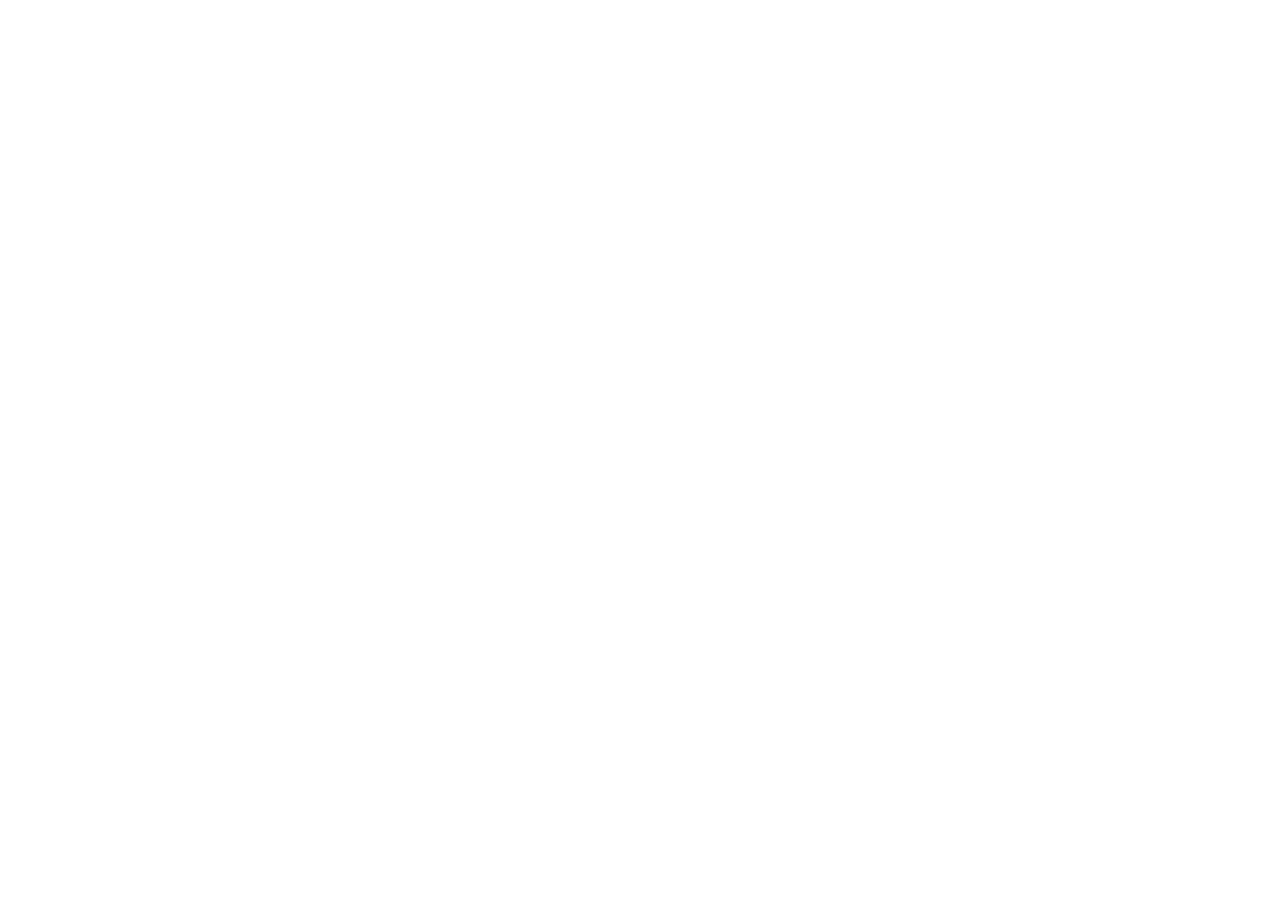
==== index.html @ 224c8ae8 "deuxieme commit" ====
<!DOCTYPE html>
<html lang="en">
<head>
    <meta charset="UTF-8">
    <meta name="viewport" content="width=device-width, initial-scale=1.0">
    <title>Premiere page</title>
</head>
<body>
    
</body>
</html>
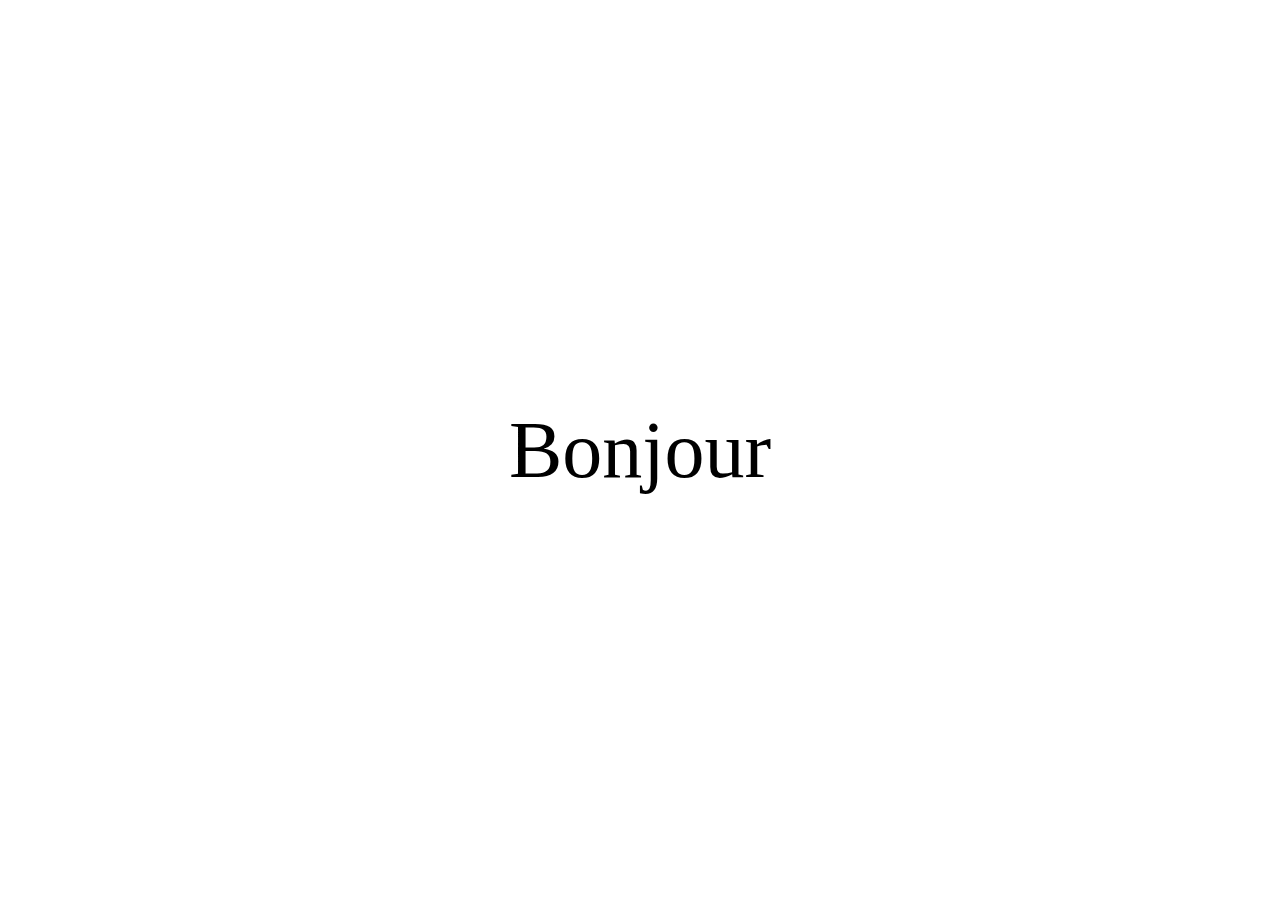
==== commit 6c92bc38: "copie de css" ====
--- a/index.html
+++ b/index.html
@@ -4,8 +4,11 @@
     <meta charset="UTF-8">
     <meta name="viewport" content="width=device-width, initial-scale=1.0">
     <title>Premiere page</title>
+    <link rel="stylesheet" href="./css/style.css">
 </head>
 <body>
-    
+    <div class="bonjour-container">
+    <p>Bonjour</p>
+</div>
 </body>
 </html>--- a/css/style.css
+++ b/css/style.css
@@ -0,0 +1,15 @@
+body,html{
+    margin: 0;
+    height: 100%;
+}
+
+.bonjour-container {
+display: flex;
+justify-content: center;
+align-items: center;
+height: inherit;
+}
+
+.bonjour-container p {
+    font-size: 60pt;
+}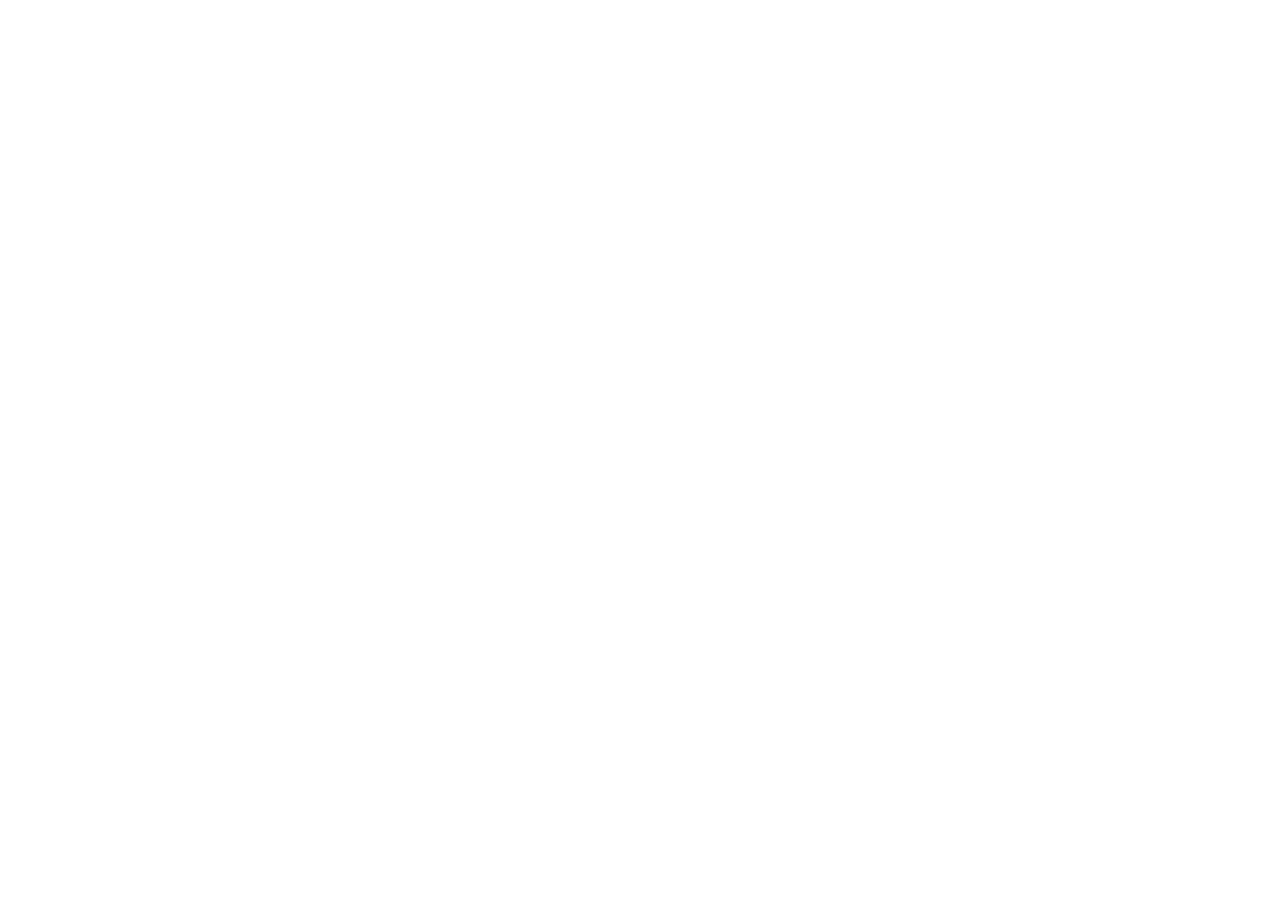
==== commit 803f5a65: "new" ====
--- a/index.html
+++ b/index.html
@@ -3,12 +3,9 @@
 <head>
     <meta charset="UTF-8">
     <meta name="viewport" content="width=device-width, initial-scale=1.0">
-    <title>Premiere page</title>
-    <link rel="stylesheet" href="./css/style.css">
+    <title>Index</title>
 </head>
 <body>
-    <div class="bonjour-container">
-    <p>Bonjour</p>
-</div>
+    
 </body>
 </html>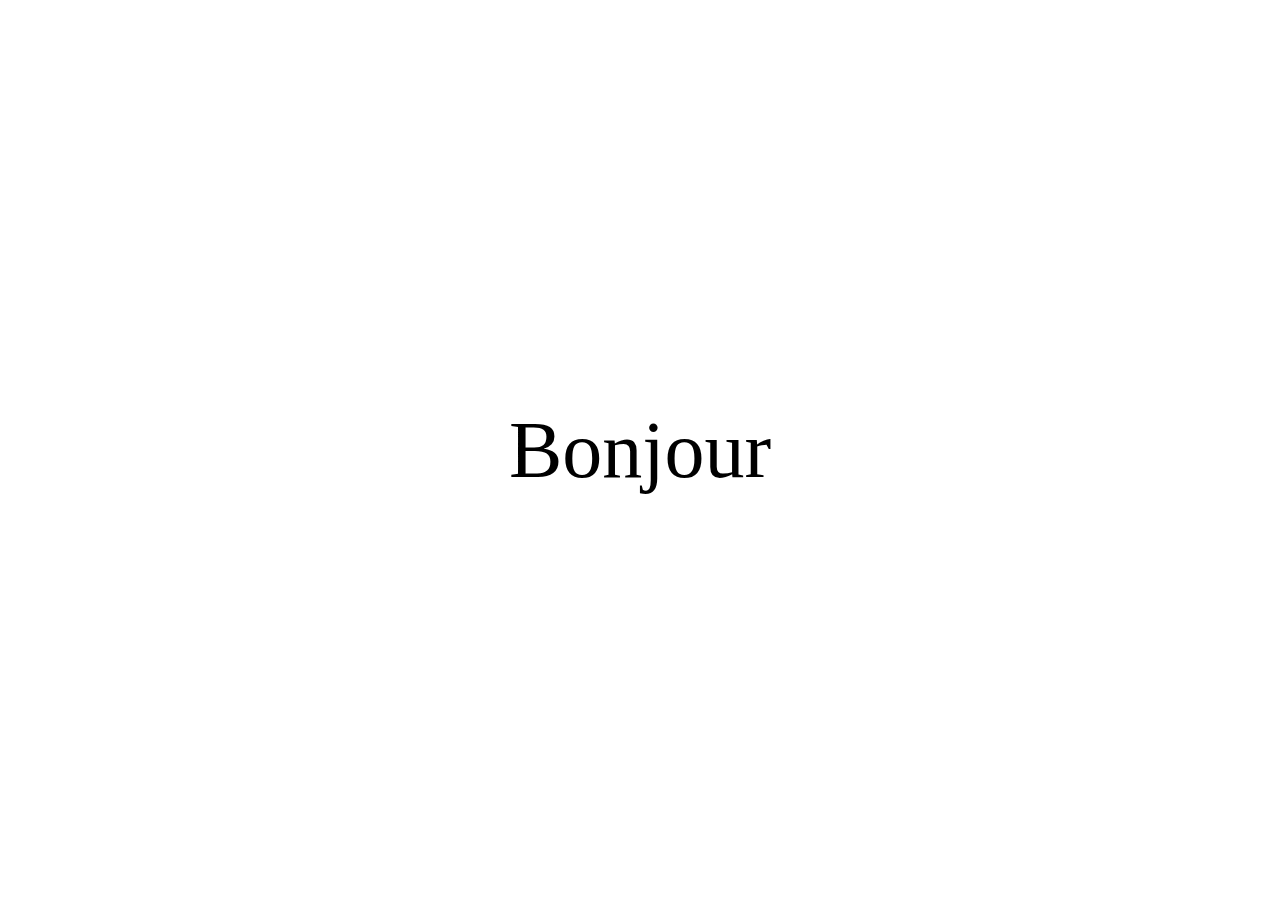
==== commit 5520cf35: "index and 404" ====
--- a/index.html
+++ b/index.html
@@ -4,8 +4,11 @@
     <meta charset="UTF-8">
     <meta name="viewport" content="width=device-width, initial-scale=1.0">
     <title>Index</title>
+    <link rel="stylesheet" href="./css/style.css">
 </head>
 <body>
-    
+    <div class="msg-container">
+        <p>Bonjour</p>
+    </div>
 </body>
 </html>--- a/css/style.css
+++ b/css/style.css
@@ -0,0 +1,15 @@
+body,html {
+    margin: 0;
+    height: 100%;
+}
+
+.msg-container {
+    display: flex;
+    justify-content: center;
+    align-items: center;
+    height: inherit;
+}
+
+.msg-container p {
+    font-size: 60pt;
+}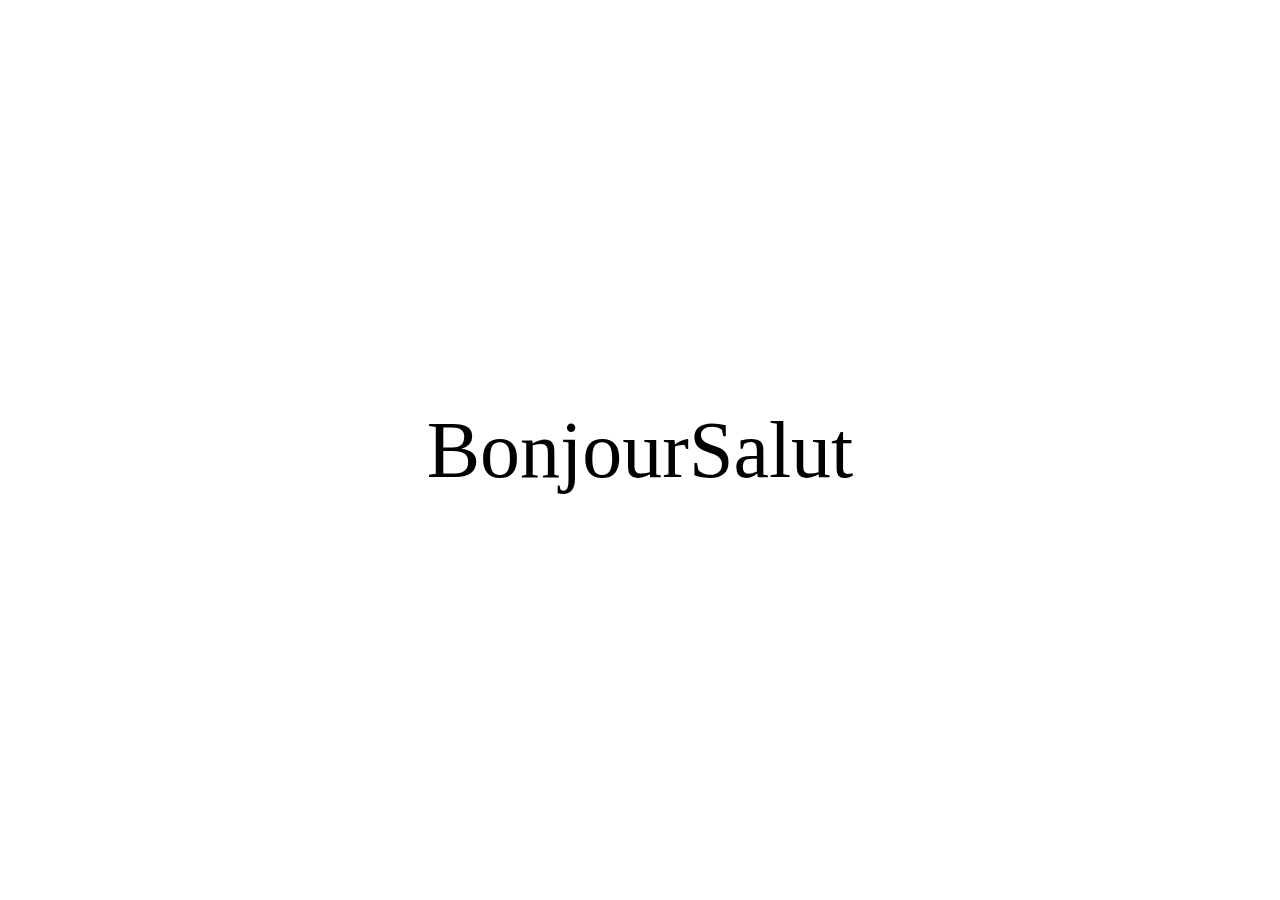
==== commit 4785611c: "Update index.html" ====
--- a/index.html
+++ b/index.html
@@ -9,6 +9,7 @@
 <body>
     <div class="msg-container">
         <p>Bonjour</p>
+        <p>Salut</p>
     </div>
 </body>
-</html>+</html>
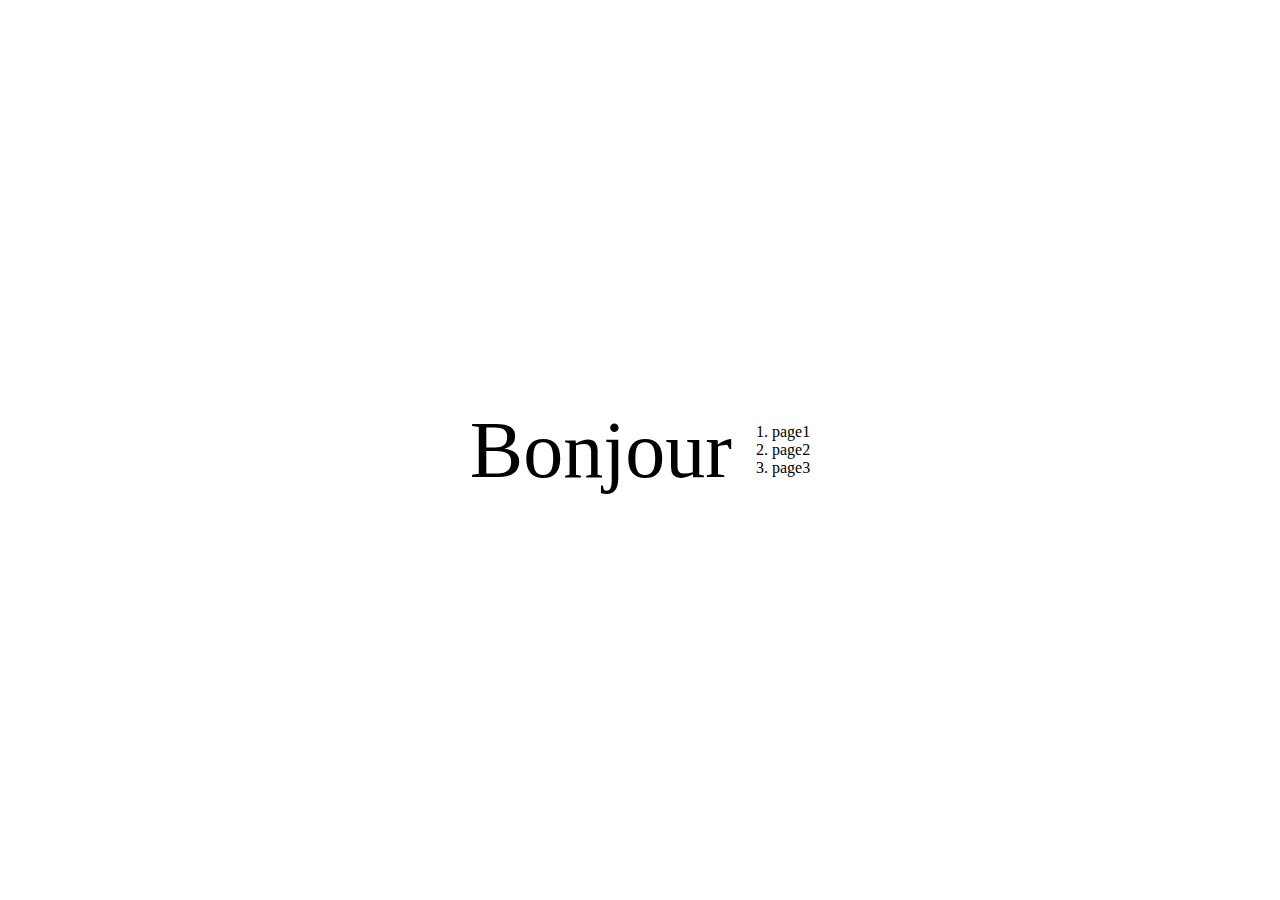
==== commit 2ccf98e1: "kuli add" ====
--- a/index.html
+++ b/index.html
@@ -9,7 +9,11 @@
 <body>
     <div class="msg-container">
         <p>Bonjour</p>
-        <p>Salut</p>
+        <ol>
+            <li>page1</li>
+            <li>page2</li>
+            <li>page3</li>
+        </ol>
     </div>
 </body>
-</html>
+</html>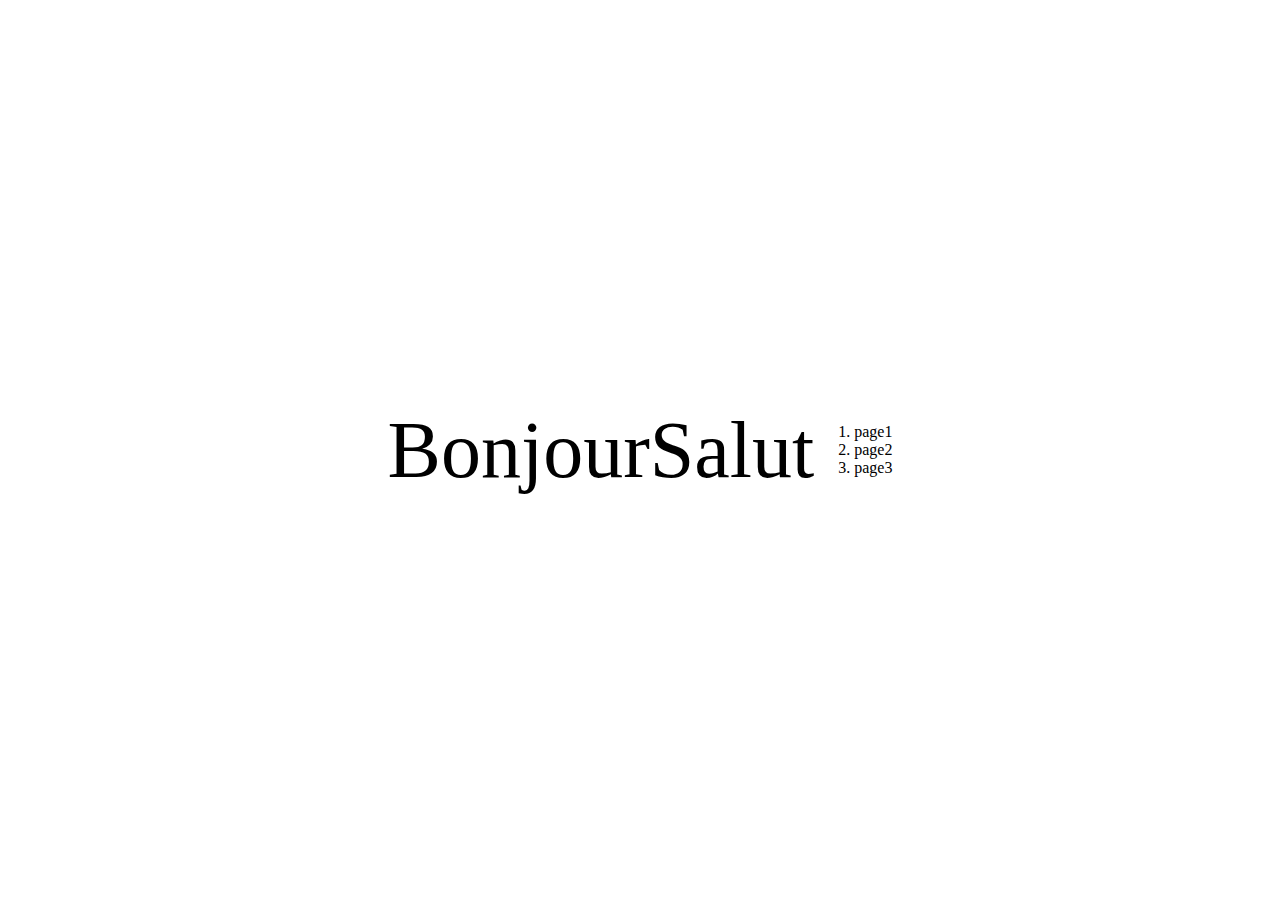
==== commit 33086736: "fini" ====
--- a/index.html
+++ b/index.html
@@ -9,6 +9,7 @@
 <body>
     <div class="msg-container">
         <p>Bonjour</p>
+        <p>Salut</p>
         <ol>
             <li>page1</li>
             <li>page2</li>
@@ -16,4 +17,4 @@
         </ol>
     </div>
 </body>
-</html>+</html>
